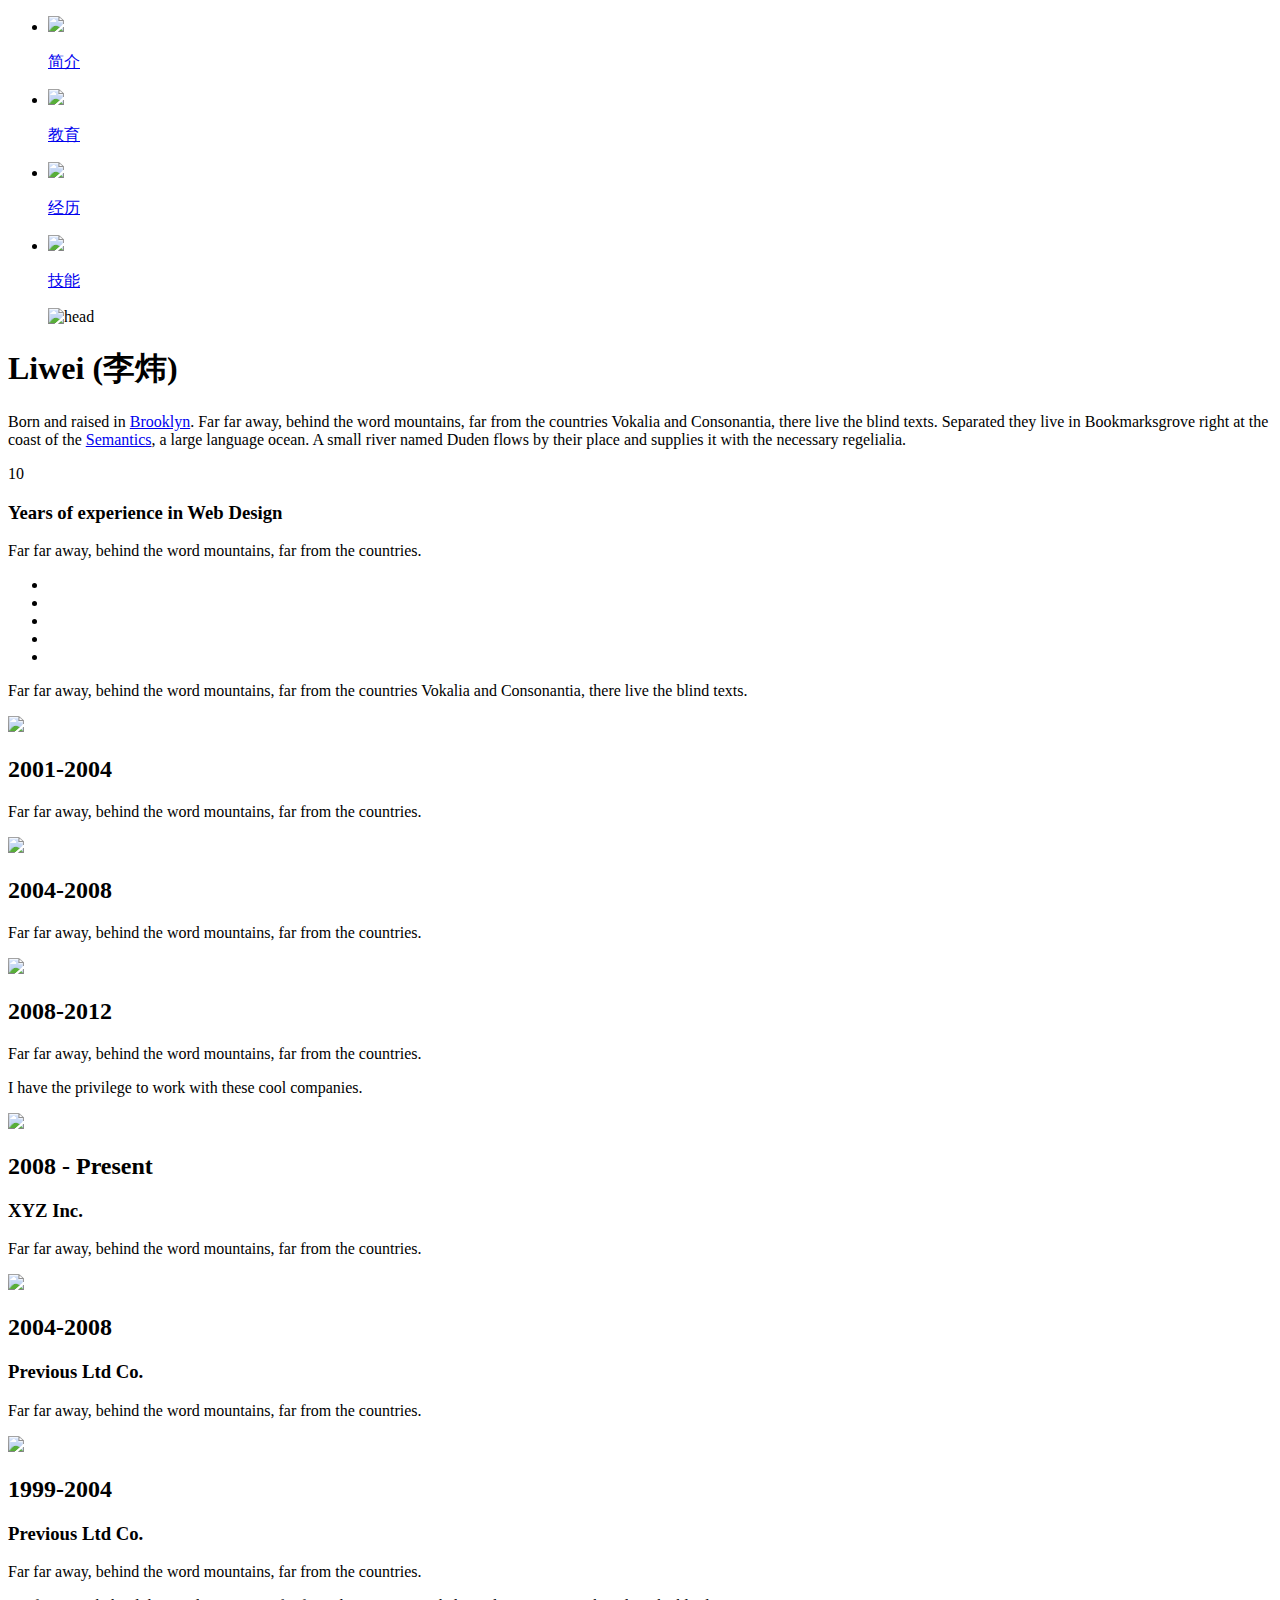
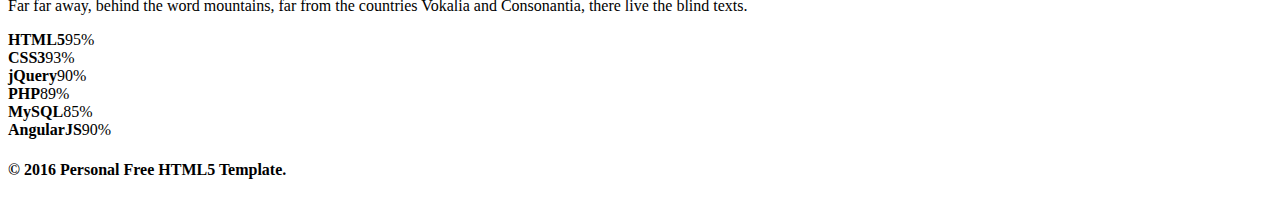
==== index.html @ 3b74522a "2017 1 / 18  333" ====
<!DOCTYPE html>
<html lang="en">
<head>
    <meta charset="UTF-8">
    <title>LIWEI</title>
    <link rel="stylesheet" href="css/bootstrap.css">
    <link rel="stylesheet" href="css/bootstrap-theme.css">
    <link rel="stylesheet" href="css/profile.css">



</head>
<body>
<div id="main">
    <div class="tab-wrap">


        <ul class="tab-menu text-center uls">
            <li class="active 0">
                <a href="#"><img src="images/icon1.png"/>
                    <p class="menu-text">简介</p></a>
            </li>
            <li class="1">
                <a href="#"><img src="images/icon1.png"/>
                    <p class="menu-text">教育</p></a></li>
            <li class="2">
                <a href="#"><img src="images/icon1.png"/>
                    <p class="menu-text">经历</p></a></li>
            <li class="3"><a href="#">
                <img src="images/icon1.png"/>
                <p class="menu-text">技能</p></a></li>
        </ul>
        <!--00000000000000000000000000000000000000000000000000000-->
        <div class="tab-content active 0">
            <div class="content-inner text-center ">
                <div class="row">
                    <div>
                        <figure>
                            <img src="images/head-image.png" height="140" alt="head">
                        </figure>
                        <h1>Liwei (李炜)</h1>
                        <p>Born and raised in <a href="#">Brooklyn</a>. Far far away, behind the word mountains, far
                            from the countries Vokalia and Consonantia, there live the blind texts. Separated they live
                            in Bookmarksgrove right at the coast of the <a href="#">Semantics</a>, a large language
                            ocean. A small river named Duden flows by their place and supplies it with the necessary
                            regelialia. </p>
                    </div>
                </div>
                <div>
                    <div class="row">
                        <div class="liwei-number col-md-4 text-left">10</div>
                        <div class="text text-left col-md-8">
                            <h3>Years of experience in Web Design</h3>
                            <p>Far far away, behind the word mountains, far from the countries.</p>
                        </div>
                    </div>
                </div>
                <ul class="contact">
                    <li><a href="#"><i class="icon-envelope"></i></a></li>
                    <li><a href="#"><i class="icon-twitter"></i></a></li>
                    <li><a href="#"><i class="icon-instagram"></i></a></li>
                    <li><a href="#"><i class="icon-google"></i></a></li>
                    <li><a href="#"><i class="icon-linkedin"></i></a></li>
                </ul>
            </div>
        </div>

        <!--111111111111111-->
        <div class="tab-content 1" data-content="2">
            <div class="content-inner">
                <div class="row">
                    <div class="col-md-12">
                        <p>Far far away, behind the word mountains, far from the countries Vokalia and Consonantia,
                            there live the blind texts.</p>

                        <div class="row">
                            <div class="col-md-3">
                                <img src="images/icon1.png" height="40px"/>
                            </div>
                            <div class="col-lg-9">
                                <h2>2001-2004</h2>
                                <p>Far far away, behind the word mountains, far from the countries.</p>
                            </div>
                        </div>

                        <div class="row">
                            <div class="col-md-3">
                                <img src="images/icon1.png" height="40px"/>
                            </div>
                            <div class="col-md-9">
                                <h2>2004-2008</h2>
                                <p>Far far away, behind the word mountains, far from the countries.</p>
                            </div>
                        </div>

                        <div class="row">
                            <div class="col-md-3">
                                <img src="images/icon1.png" height="40px"/>
                            </div>
                            <div class="col-md-9">
                                <h2>2008-2012</h2>
                                <p>Far far away, behind the word mountains, far from the countries.</p>
                            </div>
                        </div>

                    </div>

                </div>
            </div>
        </div>
        <!--22222222222222222222222222-->

        <!--<div class="copyrights">Collect from <a href="http://www.cssmoban.com/">免费网站模板</a></div>-->

        <div id="liwei" class="tab-content 2" data-content="3">
            <div class="content-inner">
                <div class="row">
                    <div class="col-md-12">

                        <p>I have the privilege to work with these cool companies.</p>

                        <div class="row">
                            <div class="col-md-3">
                                <img src="images/icon1.png" height="40px"/>
                            </div>
                            <div class="col-md-9">
                                <h2>2008 - Present</h2>
                                <h3>XYZ Inc.</h3>
                                <p>Far far away, behind the word mountains, far from the countries.</p>
                            </div>
                        </div>

                        <div class="row">
                            <div class="col-md-3">
                                <img src="images/icon1.png" height="40px"/>
                            </div>
                            <div class="col-md-9">
                                <h2>2004-2008</h2>
                                <h3>Previous Ltd Co.</h3>
                                <p>Far far away, behind the word mountains, far from the countries.</p>
                            </div>
                        </div>

                        <div class="row">
                            <div class="col-md-3">
                                <img src="images/icon1.png" height="40px"/>
                            </div>
                            <div class="col-md-9">
                                <h2>1999-2004</h2>
                                <h3>Previous Ltd Co.</h3>
                                <p>Far far away, behind the word mountains, far from the countries.</p>
                            </div>
                        </div>

                    </div>

                </div>
            </div>
        </div>
        <!--3333333333333333333333333333333333333333333333333333333333333333333333333333333-->

        <div class="tab-content 3" data-content="4">
            <div class="content-inner">
                <div class="row">
                    <div class="col-md-12">
                        <p>Far far away, behind the word mountains, far from the countries Vokalia and Consonantia,
                            there live the blind texts.</p>
                    </div>
                    <div class="col-md-4 col-sm-6 col-xs-12 text-center">
                        <div class="chart" data-percent="95"><span><strong>HTML5</strong>95%</span></div>
                    </div>
                    <div class="col-md-4 col-sm-6 col-xs-12 text-center">
                        <div class="chart" data-percent="93"><span><strong>CSS3</strong>93%</span></div>
                    </div>
                    <div class="col-md-4 col-sm-6 col-xs-12 text-center">
                        <div class="chart" data-percent="90"><span><strong>jQuery</strong>90%</span></div>
                    </div>

                    <div class="col-md-4 col-sm-6 col-xs-12 text-center">
                        <div class="chart" data-percent="89"><span><strong>PHP</strong>89%</span></div>
                    </div>
                    <div class="col-md-4 col-sm-6 col-xs-12 text-center">
                        <div class="chart" data-percent="85"><span><strong>MySQL</strong>85%</span></div>
                    </div>
                    <div class="col-md-4 col-sm-6 col-xs-12 text-center">
                        <div class="chart" data-percent="90"><span><strong>AngularJS</strong>90%</span></div>
                    </div>

                </div>
            </div>
        </div>
    </div>

    <!--444444444444444444444444444444444444444444444444444-->
    <footer id="liwei-footer">
        <h4>
            &copy; 2016 Personal Free HTML5 Template.
        </h4>
    </footer>
</div>

<!--加入js-->
<script src="js/jquery-3.1.1 (1).js"></script>
<script src="js/jianli.js"></script>
</body>
</html>
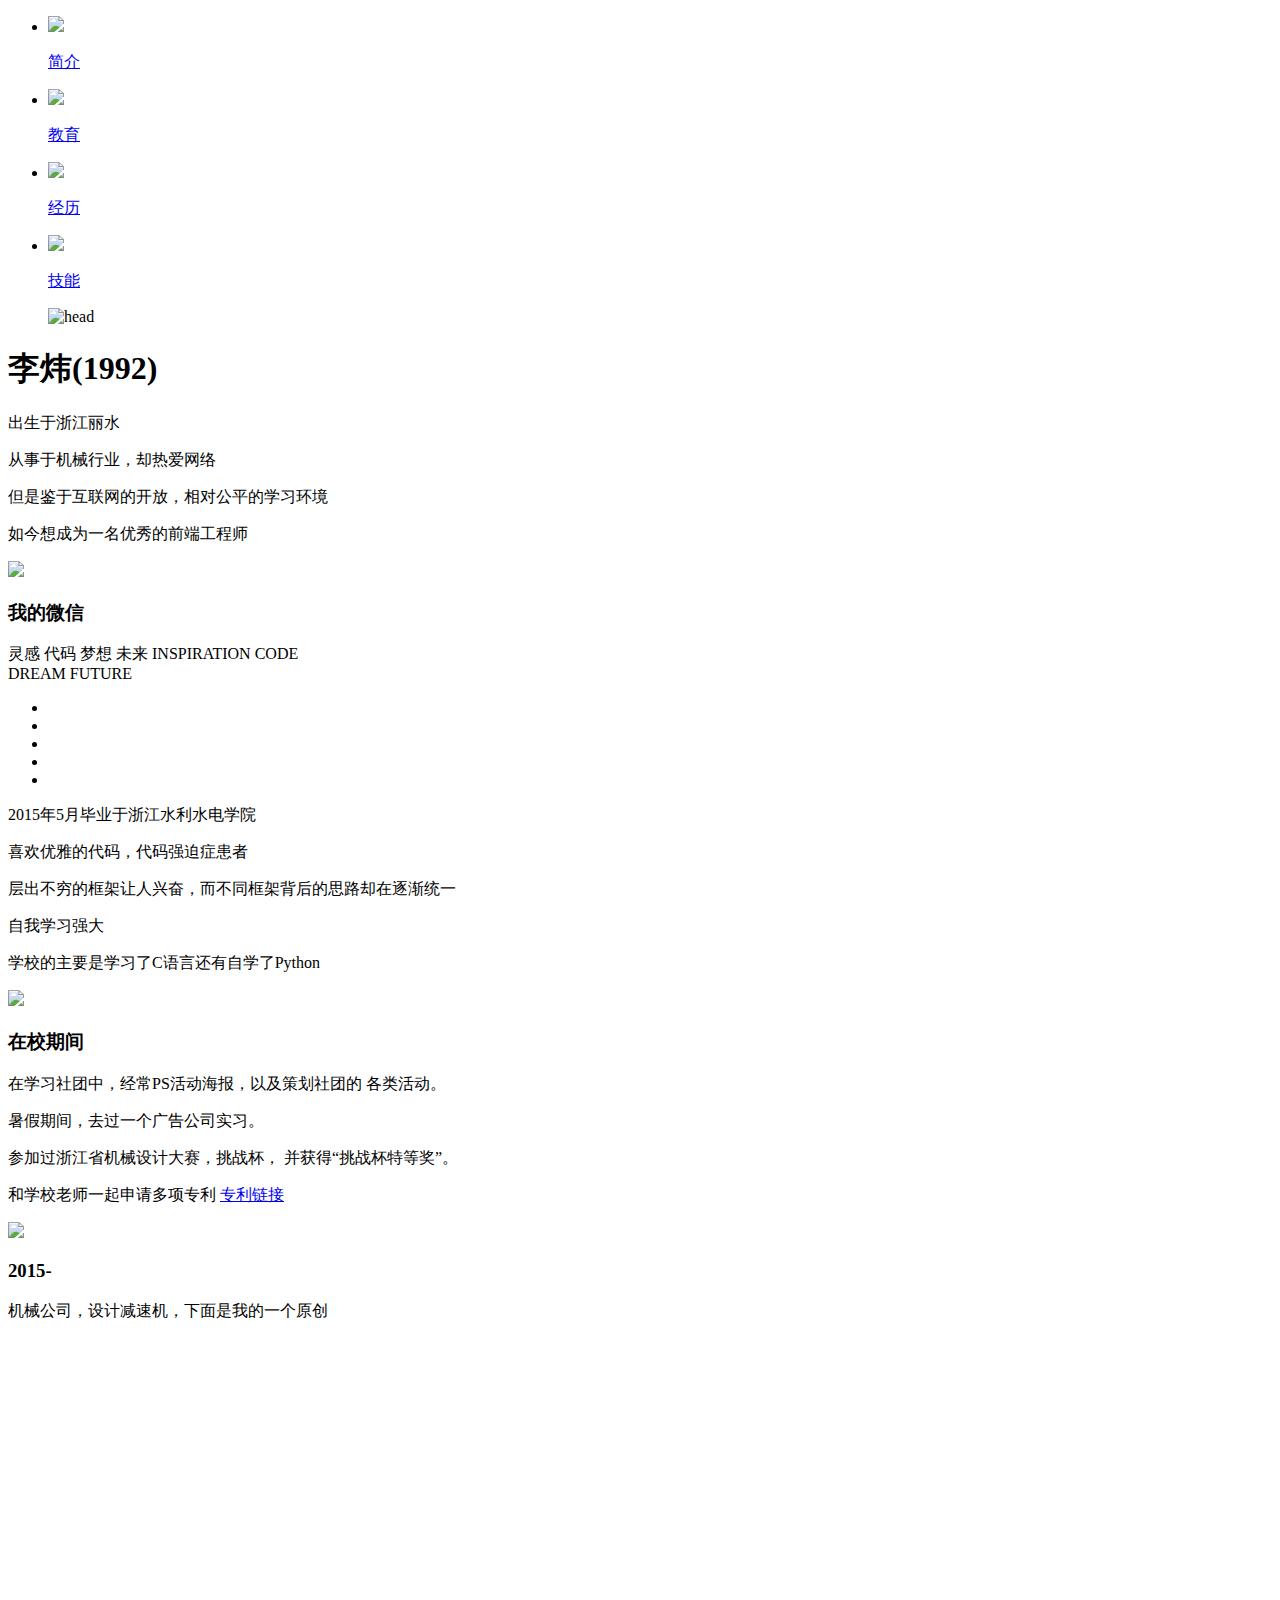
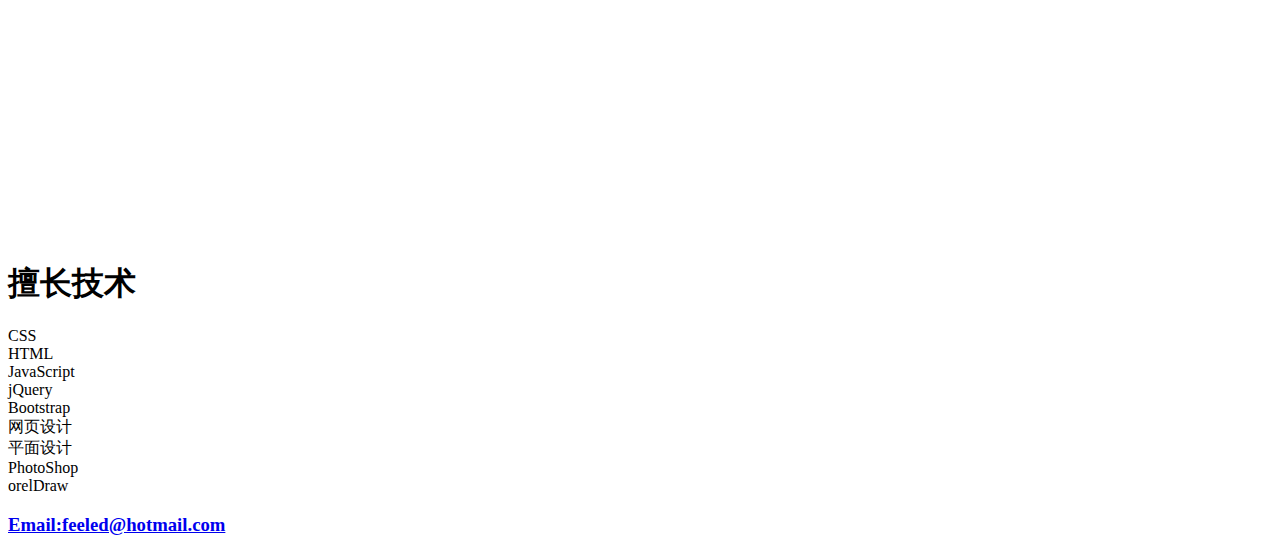
==== commit 56e9cedf: "no message" ====
--- a/index.html
+++ b/index.html
@@ -8,7 +8,6 @@
     <link rel="stylesheet" href="css/profile.css">
 
 
-
 </head>
 <body>
 <div id="main">
@@ -16,21 +15,22 @@
 
 
         <ul class="tab-menu text-center uls">
-            <li class="active 0">
-                <a href="#"><img src="images/icon1.png"/>
+            <li class="active blue">
+                <a href="#"><img src="images/ul-1.png"/>
                     <p class="menu-text">简介</p></a>
             </li>
-            <li class="1">
-                <a href="#"><img src="images/icon1.png"/>
+            <li>
+                <a href="#"><img src="images/ulul.png"/>
                     <p class="menu-text">教育</p></a></li>
-            <li class="2">
-                <a href="#"><img src="images/icon1.png"/>
+            <li>
+                <a href="#"><img src="images/ul-4.png"/>
                     <p class="menu-text">经历</p></a></li>
-            <li class="3"><a href="#">
-                <img src="images/icon1.png"/>
+            <li><a href="#">
+                <img src="images/ul-3.png"/>
                 <p class="menu-text">技能</p></a></li>
         </ul>
         <!--00000000000000000000000000000000000000000000000000000-->
+
         <div class="tab-content active 0">
             <div class="content-inner text-center ">
                 <div class="row">
@@ -38,20 +38,24 @@
                         <figure>
                             <img src="images/head-image.png" height="140" alt="head">
                         </figure>
-                        <h1>Liwei (李炜)</h1>
-                        <p>Born and raised in <a href="#">Brooklyn</a>. Far far away, behind the word mountains, far
-                            from the countries Vokalia and Consonantia, there live the blind texts. Separated they live
-                            in Bookmarksgrove right at the coast of the <a href="#">Semantics</a>, a large language
-                            ocean. A small river named Duden flows by their place and supplies it with the necessary
-                            regelialia. </p>
+                        <h1>李炜(1992)</h1>
+
+                        <p>出生于浙江丽水</p>
+                        <p> 从事于机械行业，却热爱网络</p>
+                        <p> 但是鉴于互联网的开放，相对公平的学习环境</p>
+                        <P> 如今想成为一名优秀的前端工程师</p>
                     </div>
                 </div>
                 <div>
-                    <div class="row">
-                        <div class="liwei-number col-md-4 text-left">10</div>
-                        <div class="text text-left col-md-8">
-                            <h3>Years of experience in Web Design</h3>
-                            <p>Far far away, behind the word mountains, far from the countries.</p>
+                    <div class="row weixing-row">
+                        <div class="liwei-weixing col-md-5 text-center">
+                            <img src="images/we.png" width="120px"/>
+                        </div>
+                        <div class="text  col-md-7">
+                            <h3>我的微信</h3>
+                            <p>灵感 代码 梦想 未来
+                                INSPIRATION CODE<br>DREAM FUTURE
+                            </p>
                         </div>
                     </div>
                 </div>
@@ -66,43 +70,14 @@
         </div>
 
         <!--111111111111111-->
-        <div class="tab-content 1" data-content="2">
+        <div class="tab-content 1  page-top " data-content="2">
             <div class="content-inner">
                 <div class="row">
                     <div class="col-md-12">
-                        <p>Far far away, behind the word mountains, far from the countries Vokalia and Consonantia,
-                            there live the blind texts.</p>
-
-                        <div class="row">
-                            <div class="col-md-3">
-                                <img src="images/icon1.png" height="40px"/>
-                            </div>
-                            <div class="col-lg-9">
-                                <h2>2001-2004</h2>
-                                <p>Far far away, behind the word mountains, far from the countries.</p>
-                            </div>
-                        </div>
-
-                        <div class="row">
-                            <div class="col-md-3">
-                                <img src="images/icon1.png" height="40px"/>
-                            </div>
-                            <div class="col-md-9">
-                                <h2>2004-2008</h2>
-                                <p>Far far away, behind the word mountains, far from the countries.</p>
-                            </div>
-                        </div>
-
-                        <div class="row">
-                            <div class="col-md-3">
-                                <img src="images/icon1.png" height="40px"/>
-                            </div>
-                            <div class="col-md-9">
-                                <h2>2008-2012</h2>
-                                <p>Far far away, behind the word mountains, far from the countries.</p>
-                            </div>
-                        </div>
-
+                        <p>2015年5月毕业于浙江水利水电学院</p>
+                        <p> 喜欢优雅的代码，代码强迫症患者</p>
+                        <p> 层出不穷的框架让人兴奋，而不同框架背后的思路却在逐渐统一</p>
+                        <p>自我学习强大</p>
                     </div>
 
                 </div>
@@ -112,21 +87,29 @@
 
         <!--<div class="copyrights">Collect from <a href="http://www.cssmoban.com/">免费网站模板</a></div>-->
 
-        <div id="liwei" class="tab-content 2" data-content="3">
+        <div id="liwei" class="tab-content 2 page-top" data-content="3">
             <div class="content-inner">
                 <div class="row">
                     <div class="col-md-12">
 
-                        <p>I have the privilege to work with these cool companies.</p>
+                        <p>学校的主要是学习了C语言还有自学了Python</p>
 
                         <div class="row">
                             <div class="col-md-3">
                                 <img src="images/icon1.png" height="40px"/>
                             </div>
-                            <div class="col-md-9">
-                                <h2>2008 - Present</h2>
-                                <h3>XYZ Inc.</h3>
-                                <p>Far far away, behind the word mountains, far from the countries.</p>
+                            <div class="col-md-9 ">
+
+                                <h3>在校期间</h3>
+                                <p>在学习社团中，经常PS活动海报，以及策划社团的
+                                    各类活动。</p>
+                                <p>暑假期间，去过一个广告公司实习。</p>
+                                <P>参加过浙江省机械设计大赛，挑战杯，
+                                    并获得“挑战杯特等奖”。</P>
+                                <P>和学校老师一起申请多项专利
+                                    <a id="patents" href="patens/patent.html">专利链接</a>
+                                </P>
+
                             </div>
                         </div>
 
@@ -135,67 +118,67 @@
                                 <img src="images/icon1.png" height="40px"/>
                             </div>
                             <div class="col-md-9">
-                                <h2>2004-2008</h2>
-                                <h3>Previous Ltd Co.</h3>
-                                <p>Far far away, behind the word mountains, far from the countries.</p>
+                                <!--<h2>2015-</h2>-->
+                                <h3>2015-</h3>
+                                <p>机械公司，设计减速机，下面是我的一个原创</p>
+
                             </div>
                         </div>
 
-                        <div class="row">
-                            <div class="col-md-3">
-                                <img src="images/icon1.png" height="40px"/>
-                            </div>
-                            <div class="col-md-9">
-                                <h2>1999-2004</h2>
-                                <h3>Previous Ltd Co.</h3>
-                                <p>Far far away, behind the word mountains, far from the countries.</p>
-                            </div>
-                        </div>
 
                     </div>
 
                 </div>
             </div>
+            <!--<embed src='http://player.youku.com/player.php/sid/XMTc0MzA2NjY1Ng==/v.swf' allowFullScreen='true'-->
+            <!--quality='high' width='580' height='400' align='middle' allowScriptAccess='always'-->
+            <!--type='application/x-shockwave-flash'></embed>-->
+            <iframe height=498 width=580 src='http://player.youku.com/embed/XMTc0MzA2NjY1Ng==' frameborder=0
+            'allowfullscreen'></iframe>
+
+
         </div>
         <!--3333333333333333333333333333333333333333333333333333333333333333333333333333333-->
 
-        <div class="tab-content 3" data-content="4">
+        <div class="tab-content 3 page-top" data-content="4">
             <div class="content-inner">
-                <div class="row">
-                    <div class="col-md-12">
-                        <p>Far far away, behind the word mountains, far from the countries Vokalia and Consonantia,
-                            there live the blind texts.</p>
-                    </div>
-                    <div class="col-md-4 col-sm-6 col-xs-12 text-center">
-                        <div class="chart" data-percent="95"><span><strong>HTML5</strong>95%</span></div>
-                    </div>
-                    <div class="col-md-4 col-sm-6 col-xs-12 text-center">
-                        <div class="chart" data-percent="93"><span><strong>CSS3</strong>93%</span></div>
-                    </div>
-                    <div class="col-md-4 col-sm-6 col-xs-12 text-center">
-                        <div class="chart" data-percent="90"><span><strong>jQuery</strong>90%</span></div>
+                <div class="skill text-center">
+
+                    <div class="tableCell">
+                        <h1>擅长技术</h1>
+                        <div class="tag1">
+                            <div class="tag">CSS</div>
+                            <div class="tag">HTML</div>
+                        </div>
+                        <div class="tag1">
+                            <div class="tag">JavaScript</div>
+                            <div class="tag">jQuery</div>
+                            <div class="tag ">Bootstrap</div>
+                        </div>
+                        <div class="tag1">
+                            <div class="tag">网页设计</div>
+                            <div class="tag">平面设计</div>
+                        </div>
+                        <div class="tag1">
+                            <div class="tag ">PhotoShop</div>
+                            <div class="tag">orelDraw</div>
+                        </div>
                     </div>
 
-                    <div class="col-md-4 col-sm-6 col-xs-12 text-center">
-                        <div class="chart" data-percent="89"><span><strong>PHP</strong>89%</span></div>
-                    </div>
-                    <div class="col-md-4 col-sm-6 col-xs-12 text-center">
-                        <div class="chart" data-percent="85"><span><strong>MySQL</strong>85%</span></div>
-                    </div>
-                    <div class="col-md-4 col-sm-6 col-xs-12 text-center">
-                        <div class="chart" data-percent="90"><span><strong>AngularJS</strong>90%</span></div>
-                    </div>
 
                 </div>
             </div>
         </div>
+
     </div>
 
     <!--444444444444444444444444444444444444444444444444444-->
+
     <footer id="liwei-footer">
-        <h4>
-            &copy; 2016 Personal Free HTML5 Template.
-        </h4>
+        <h3>
+            <!--<a href="mailto:me@zhangwenli.com" target="_blank">me@zhangwenli.com</a>-->
+            <a href="mailto:feeled@hotmail.com" target="_blank">Email:feeled@hotmail.com</a>
+        </h3>
     </footer>
 </div>
 
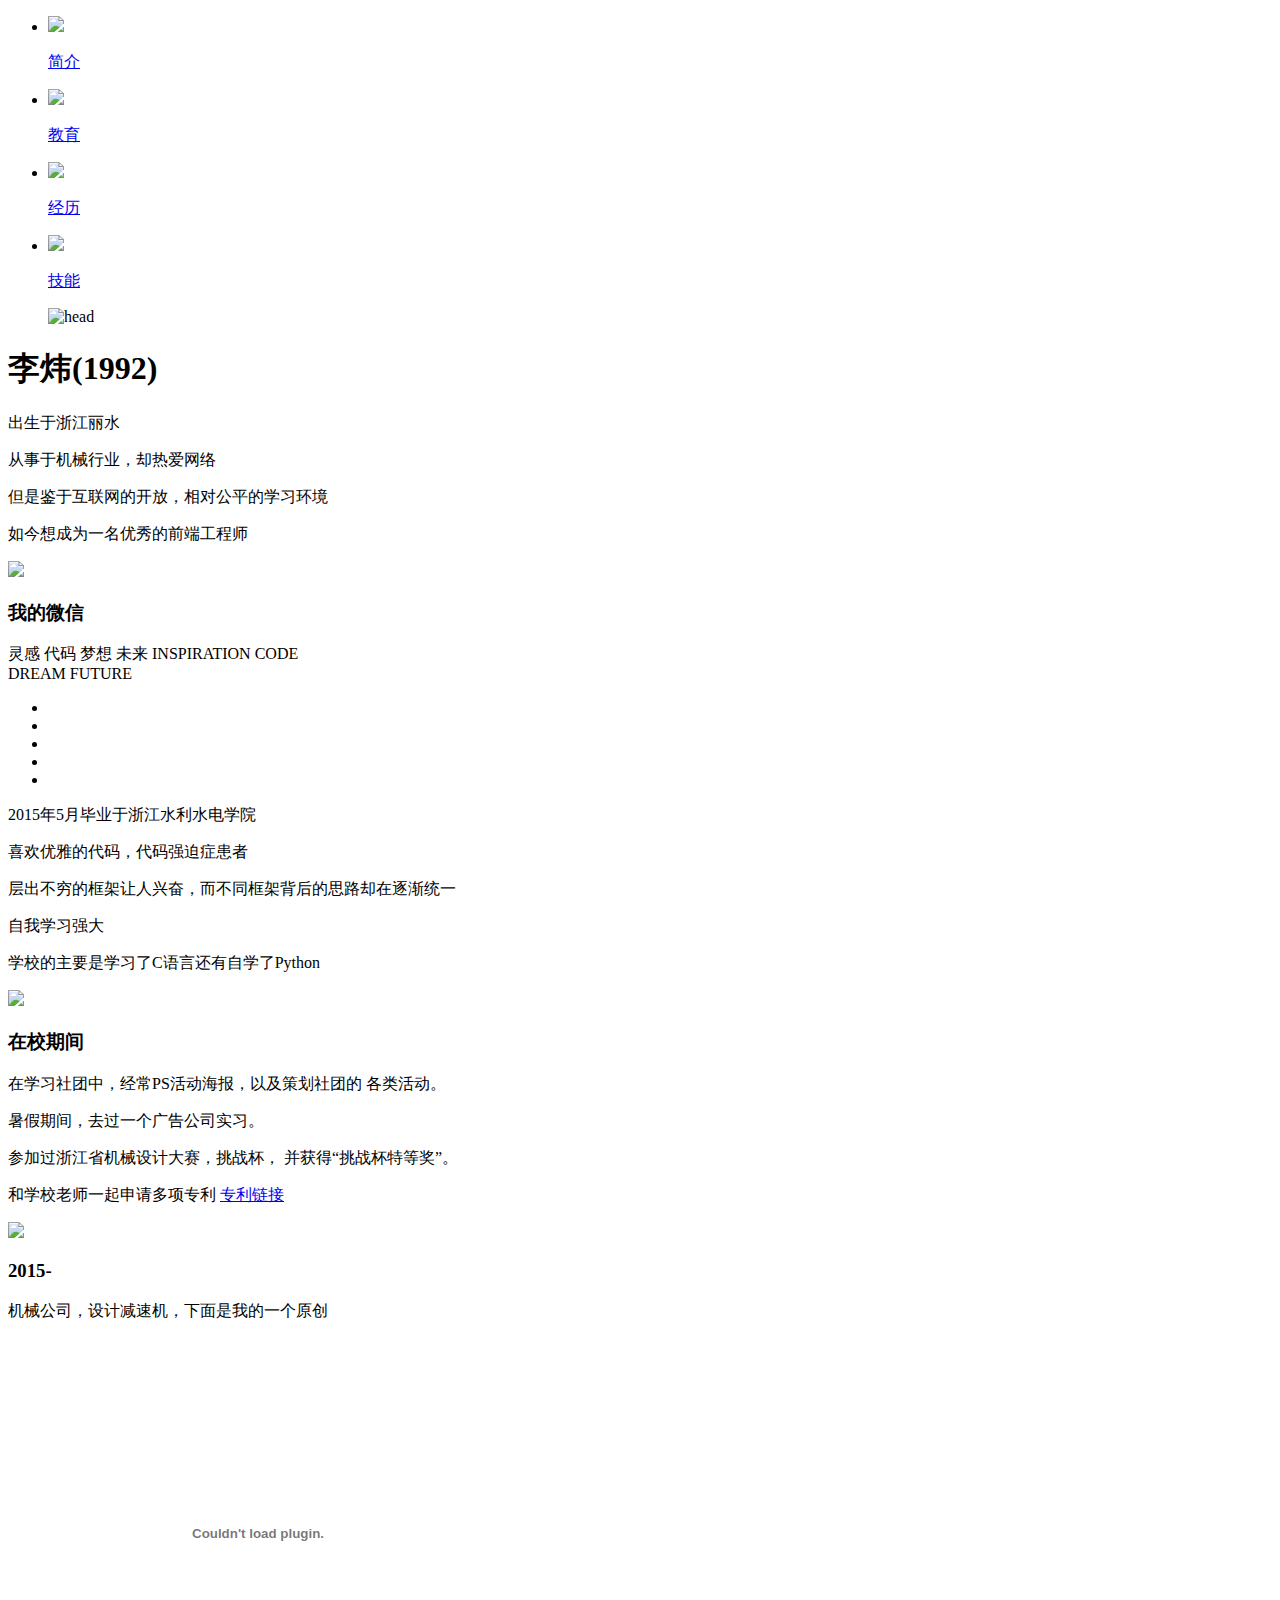
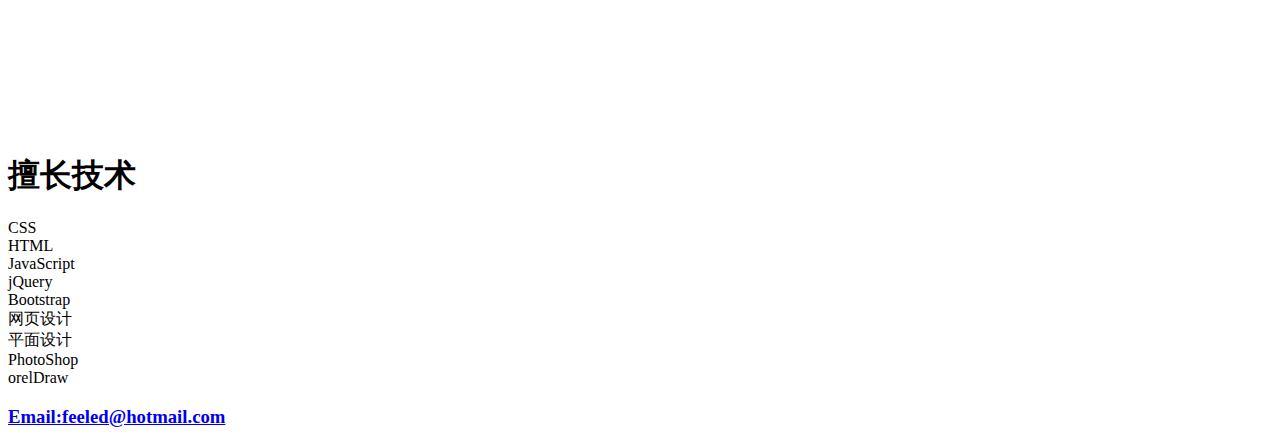
==== commit 441a185b: "修正视频播放" ====
--- a/index.html
+++ b/index.html
@@ -133,9 +133,18 @@
             <!--<embed src='http://player.youku.com/player.php/sid/XMTc0MzA2NjY1Ng==/v.swf' allowFullScreen='true'-->
             <!--quality='high' width='580' height='400' align='middle' allowScriptAccess='always'-->
             <!--type='application/x-shockwave-flash'></embed>-->
-            <iframe height=498 width=580 src='http://player.youku.com/embed/XMTc0MzA2NjY1Ng==' frameborder=0
-            'allowfullscreen'></iframe>
+            <!--<iframe height=498 width=580 src='http://player.youku.com/embed/XMTc0MzA2NjY1Ng==' frameborder=0-->
+            <!--'allowfullscreen'></iframe>-->
+            <!--http://player.youku.com/player.php/sid/XMTc0MzA2NjY1Ng==/v.swf-->
+            <!--<video href="http://player.youku.com/player.php/sid/XMTc0MzA2NjY1Ng==/v.swf"></video>-->
 
+
+            <embed id="" height="390" allowscriptaccess="never" style="visibility:visible;"
+                   pluginspage="http://get.adobe.com/cn/flashplayer/"
+                   flashvars="playMovie=true&amp;auto=1&amp;autostart=true" width="500" allowfullscreen="true"
+                   quality="high"
+                   src="http://player.youku.com/player.php/sid/XMTc0MzA2NjY1Ng==/partnerid/74c61f909cf2fcf7/v.swf"
+                   type="application/x-shockwave-flash" wmode="transparent">
 
         </div>
         <!--3333333333333333333333333333333333333333333333333333333333333333333333333333333-->
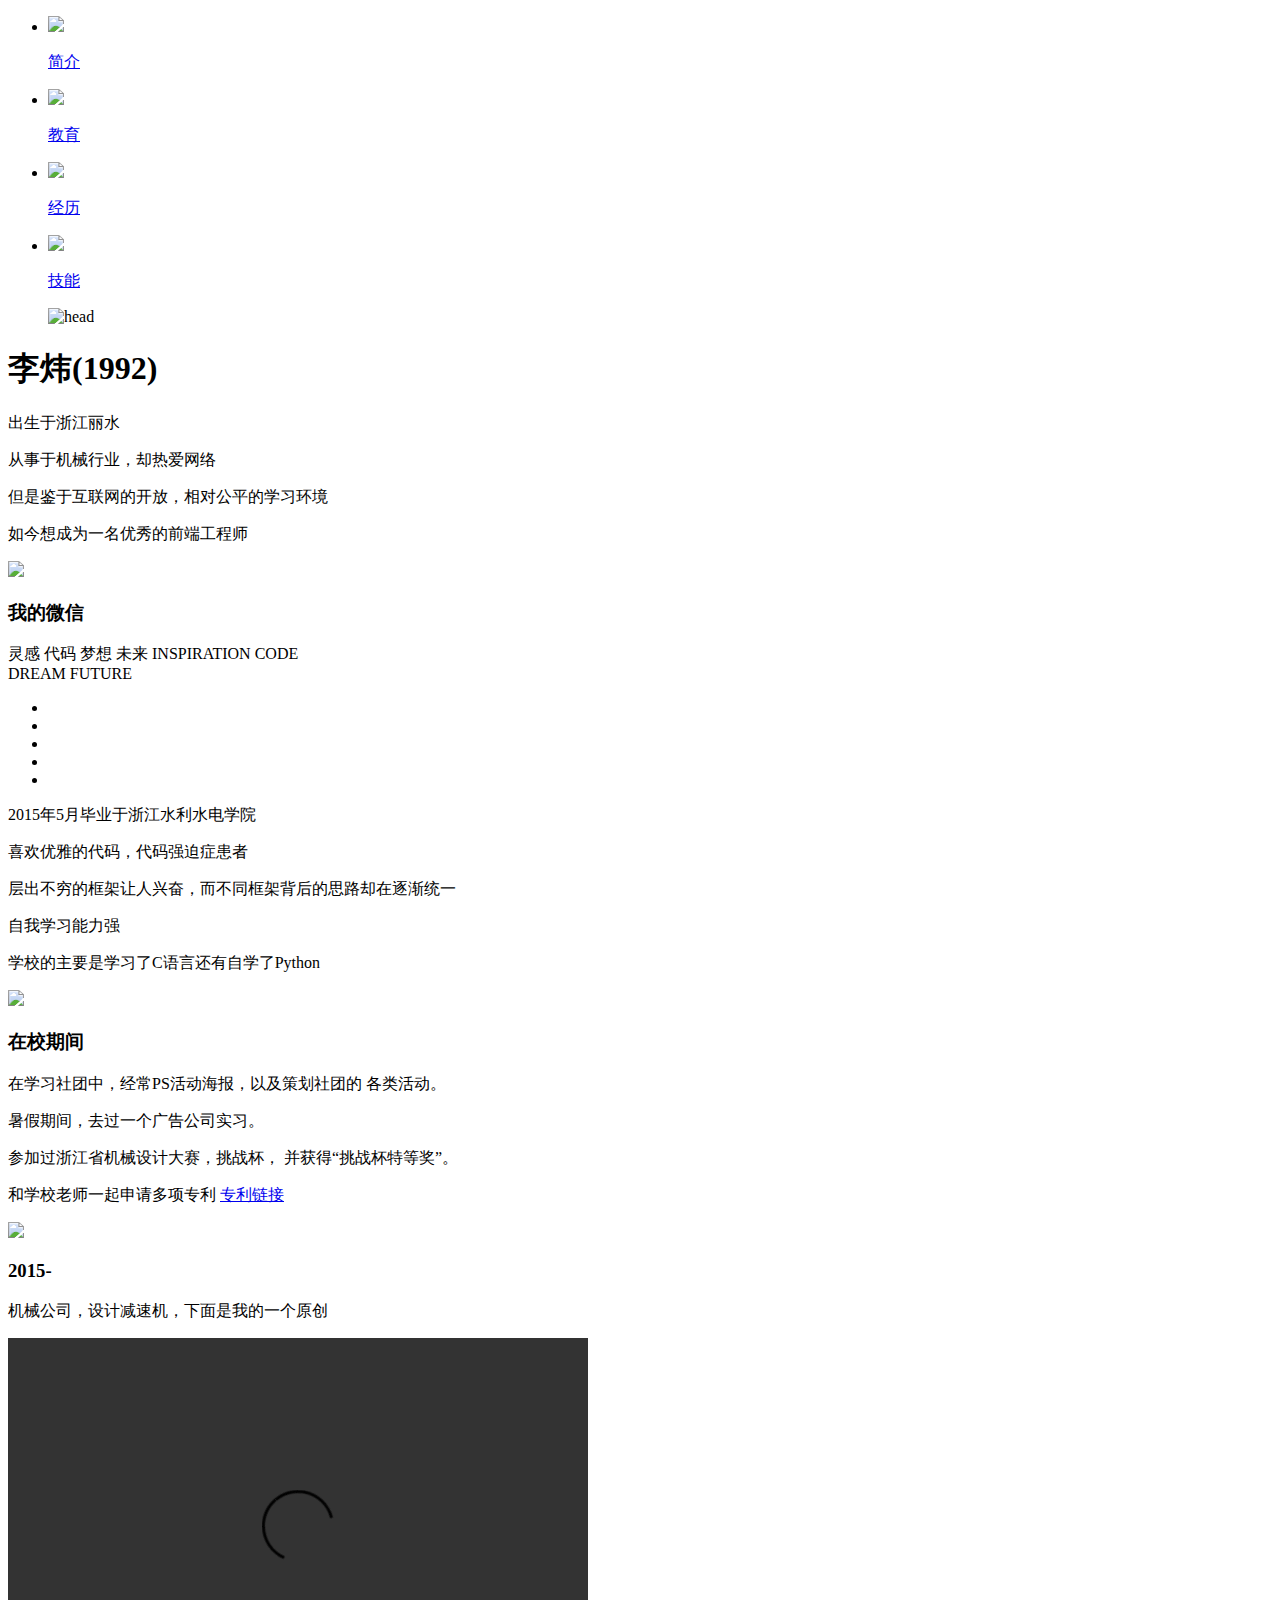
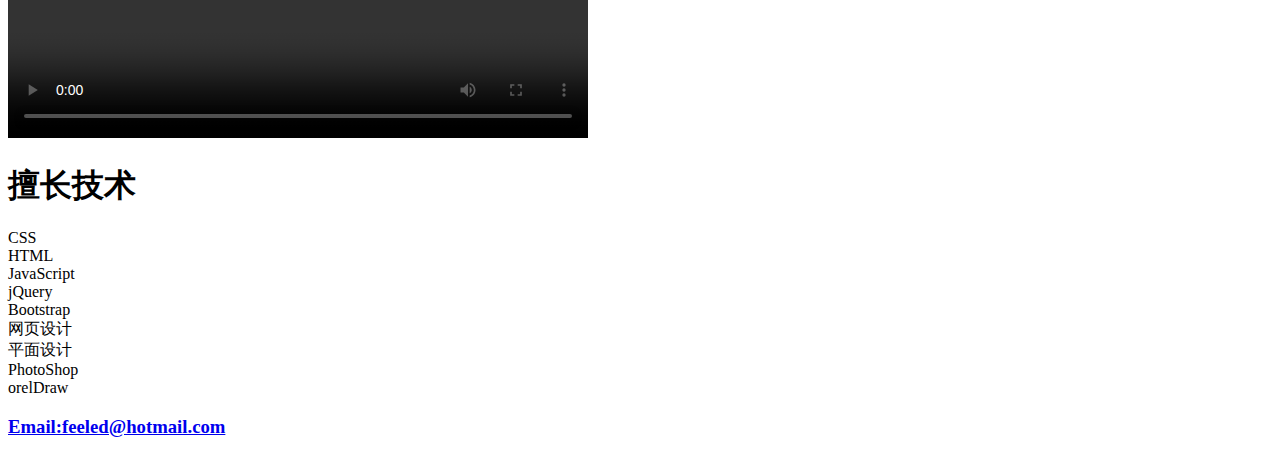
==== commit 9b25eb67: "正式提交" ====
--- a/index.html
+++ b/index.html
@@ -77,7 +77,7 @@
                         <p>2015年5月毕业于浙江水利水电学院</p>
                         <p> 喜欢优雅的代码，代码强迫症患者</p>
                         <p> 层出不穷的框架让人兴奋，而不同框架背后的思路却在逐渐统一</p>
-                        <p>自我学习强大</p>
+                        <p>自我学习能力强</p>
                     </div>
 
                 </div>
@@ -85,7 +85,6 @@
         </div>
         <!--22222222222222222222222222-->
 
-        <!--<div class="copyrights">Collect from <a href="http://www.cssmoban.com/">免费网站模板</a></div>-->
 
         <div id="liwei" class="tab-content 2 page-top" data-content="3">
             <div class="content-inner">
@@ -130,21 +129,13 @@
 
                 </div>
             </div>
-            <!--<embed src='http://player.youku.com/player.php/sid/XMTc0MzA2NjY1Ng==/v.swf' allowFullScreen='true'-->
-            <!--quality='high' width='580' height='400' align='middle' allowScriptAccess='always'-->
-            <!--type='application/x-shockwave-flash'></embed>-->
-            <!--<iframe height=498 width=580 src='http://player.youku.com/embed/XMTc0MzA2NjY1Ng==' frameborder=0-->
-            <!--'allowfullscreen'></iframe>-->
-            <!--http://player.youku.com/player.php/sid/XMTc0MzA2NjY1Ng==/v.swf-->
-            <!--<video href="http://player.youku.com/player.php/sid/XMTc0MzA2NjY1Ng==/v.swf"></video>-->
 
+            <video width="580" height="400" controls="controls">
+                <source src="images/1.4_20170118233529.mp4" type="video/mp4"/>
+                <
+                Your browser does not support the video tag.
+            </video>
 
-            <embed id="" height="390" allowscriptaccess="never" style="visibility:visible;"
-                   pluginspage="http://get.adobe.com/cn/flashplayer/"
-                   flashvars="playMovie=true&amp;auto=1&amp;autostart=true" width="500" allowfullscreen="true"
-                   quality="high"
-                   src="http://player.youku.com/player.php/sid/XMTc0MzA2NjY1Ng==/partnerid/74c61f909cf2fcf7/v.swf"
-                   type="application/x-shockwave-flash" wmode="transparent">
 
         </div>
         <!--3333333333333333333333333333333333333333333333333333333333333333333333333333333-->
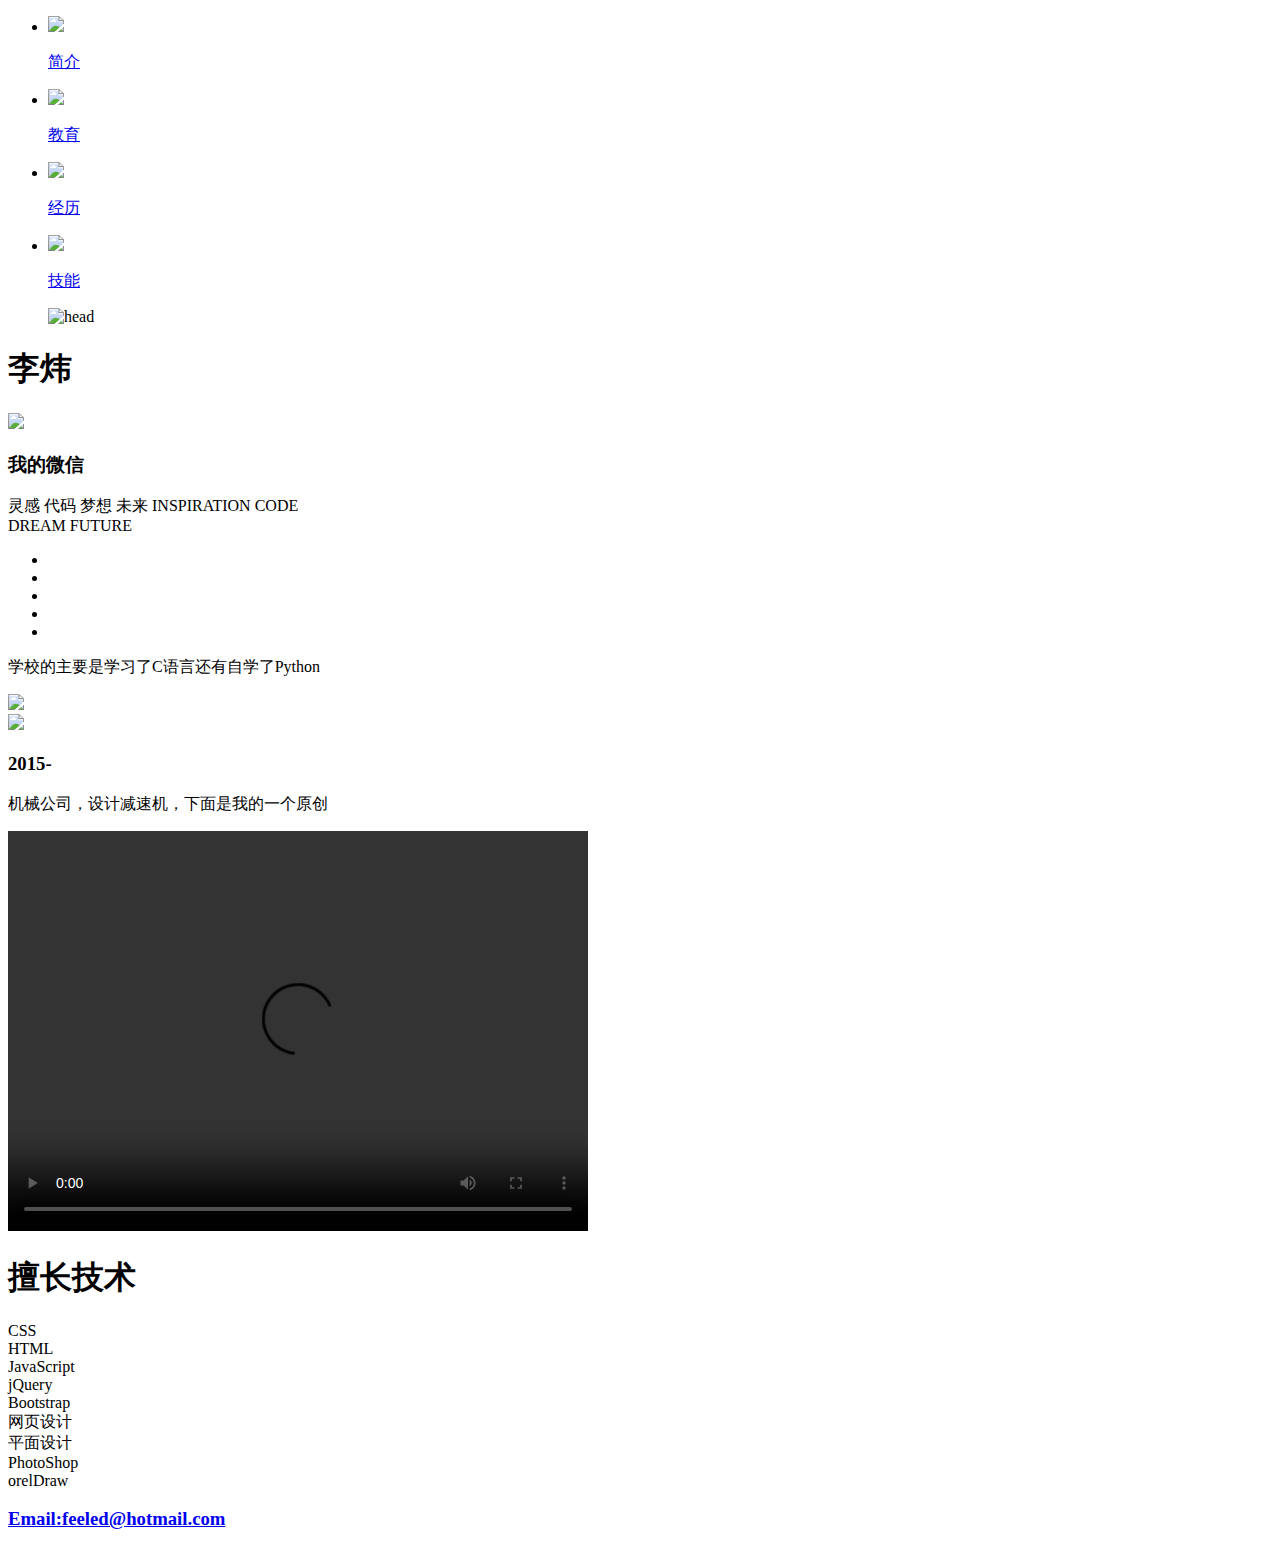
==== commit 0e36b432: "Add files via upload" ====
--- a/index.html
+++ b/index.html
@@ -1,189 +1,173 @@
-<!DOCTYPE html>
-<html lang="en">
-<head>
-    <meta charset="UTF-8">
-    <title>LIWEI</title>
-    <link rel="stylesheet" href="css/bootstrap.css">
-    <link rel="stylesheet" href="css/bootstrap-theme.css">
-    <link rel="stylesheet" href="css/profile.css">
-
-
-</head>
-<body>
-<div id="main">
-    <div class="tab-wrap">
-
-
-        <ul class="tab-menu text-center uls">
-            <li class="active blue">
-                <a href="#"><img src="images/ul-1.png"/>
-                    <p class="menu-text">简介</p></a>
-            </li>
-            <li>
-                <a href="#"><img src="images/ulul.png"/>
-                    <p class="menu-text">教育</p></a></li>
-            <li>
-                <a href="#"><img src="images/ul-4.png"/>
-                    <p class="menu-text">经历</p></a></li>
-            <li><a href="#">
-                <img src="images/ul-3.png"/>
-                <p class="menu-text">技能</p></a></li>
-        </ul>
-        <!--00000000000000000000000000000000000000000000000000000-->
-
-        <div class="tab-content active 0">
-            <div class="content-inner text-center ">
-                <div class="row">
-                    <div>
-                        <figure>
-                            <img src="images/head-image.png" height="140" alt="head">
-                        </figure>
-                        <h1>李炜(1992)</h1>
-
-                        <p>出生于浙江丽水</p>
-                        <p> 从事于机械行业，却热爱网络</p>
-                        <p> 但是鉴于互联网的开放，相对公平的学习环境</p>
-                        <P> 如今想成为一名优秀的前端工程师</p>
-                    </div>
-                </div>
-                <div>
-                    <div class="row weixing-row">
-                        <div class="liwei-weixing col-md-5 text-center">
-                            <img src="images/we.png" width="120px"/>
-                        </div>
-                        <div class="text  col-md-7">
-                            <h3>我的微信</h3>
-                            <p>灵感 代码 梦想 未来
-                                INSPIRATION CODE<br>DREAM FUTURE
-                            </p>
-                        </div>
-                    </div>
-                </div>
-                <ul class="contact">
-                    <li><a href="#"><i class="icon-envelope"></i></a></li>
-                    <li><a href="#"><i class="icon-twitter"></i></a></li>
-                    <li><a href="#"><i class="icon-instagram"></i></a></li>
-                    <li><a href="#"><i class="icon-google"></i></a></li>
-                    <li><a href="#"><i class="icon-linkedin"></i></a></li>
-                </ul>
-            </div>
-        </div>
-
-        <!--111111111111111-->
-        <div class="tab-content 1  page-top " data-content="2">
-            <div class="content-inner">
-                <div class="row">
-                    <div class="col-md-12">
-                        <p>2015年5月毕业于浙江水利水电学院</p>
-                        <p> 喜欢优雅的代码，代码强迫症患者</p>
-                        <p> 层出不穷的框架让人兴奋，而不同框架背后的思路却在逐渐统一</p>
-                        <p>自我学习能力强</p>
-                    </div>
-
-                </div>
-            </div>
-        </div>
-        <!--22222222222222222222222222-->
-
-
-        <div id="liwei" class="tab-content 2 page-top" data-content="3">
-            <div class="content-inner">
-                <div class="row">
-                    <div class="col-md-12">
-
-                        <p>学校的主要是学习了C语言还有自学了Python</p>
-
-                        <div class="row">
-                            <div class="col-md-3">
-                                <img src="images/icon1.png" height="40px"/>
-                            </div>
-                            <div class="col-md-9 ">
-
-                                <h3>在校期间</h3>
-                                <p>在学习社团中，经常PS活动海报，以及策划社团的
-                                    各类活动。</p>
-                                <p>暑假期间，去过一个广告公司实习。</p>
-                                <P>参加过浙江省机械设计大赛，挑战杯，
-                                    并获得“挑战杯特等奖”。</P>
-                                <P>和学校老师一起申请多项专利
-                                    <a id="patents" href="patens/patent.html">专利链接</a>
-                                </P>
-
-                            </div>
-                        </div>
-
-                        <div class="row">
-                            <div class="col-md-3">
-                                <img src="images/icon1.png" height="40px"/>
-                            </div>
-                            <div class="col-md-9">
-                                <!--<h2>2015-</h2>-->
-                                <h3>2015-</h3>
-                                <p>机械公司，设计减速机，下面是我的一个原创</p>
-
-                            </div>
-                        </div>
-
-
-                    </div>
-
-                </div>
-            </div>
-
-            <video width="580" height="400" controls="controls">
-                <source src="images/1.4_20170118233529.mp4" type="video/mp4"/>
-                <
-                Your browser does not support the video tag.
-            </video>
-
-
-        </div>
-        <!--3333333333333333333333333333333333333333333333333333333333333333333333333333333-->
-
-        <div class="tab-content 3 page-top" data-content="4">
-            <div class="content-inner">
-                <div class="skill text-center">
-
-                    <div class="tableCell">
-                        <h1>擅长技术</h1>
-                        <div class="tag1">
-                            <div class="tag">CSS</div>
-                            <div class="tag">HTML</div>
-                        </div>
-                        <div class="tag1">
-                            <div class="tag">JavaScript</div>
-                            <div class="tag">jQuery</div>
-                            <div class="tag ">Bootstrap</div>
-                        </div>
-                        <div class="tag1">
-                            <div class="tag">网页设计</div>
-                            <div class="tag">平面设计</div>
-                        </div>
-                        <div class="tag1">
-                            <div class="tag ">PhotoShop</div>
-                            <div class="tag">orelDraw</div>
-                        </div>
-                    </div>
-
-
-                </div>
-            </div>
-        </div>
-
-    </div>
-
-    <!--444444444444444444444444444444444444444444444444444-->
-
-    <footer id="liwei-footer">
-        <h3>
-            <!--<a href="mailto:me@zhangwenli.com" target="_blank">me@zhangwenli.com</a>-->
-            <a href="mailto:feeled@hotmail.com" target="_blank">Email:feeled@hotmail.com</a>
-        </h3>
-    </footer>
-</div>
-
-<!--加入js-->
-<script src="js/jquery-3.1.1 (1).js"></script>
-<script src="js/jianli.js"></script>
-</body>
+﻿<!DOCTYPE html>
+<html lang="en">
+<head>
+    <meta charset="UTF-8">
+    <title>LIWEI</title>
+    <link rel="stylesheet" href="css/bootstrap.css">
+    <link rel="stylesheet" href="css/bootstrap-theme.css">
+    <link rel="stylesheet" href="css/profile.css">
+
+
+</head>
+<body>
+<div id="main">
+    <div class="tab-wrap">
+
+
+        <ul class="tab-menu text-center uls">
+            <li class="active blue">
+                <a href="#"><img src="images/ul-1.png"/>
+                    <p class="menu-text">简介</p></a>
+            </li>
+            <li>
+                <a href="#"><img src="images/ulul.png"/>
+                    <p class="menu-text">教育</p></a></li>
+            <li>
+                <a href="#"><img src="images/ul-4.png"/>
+                    <p class="menu-text">经历</p></a></li>
+            <li><a href="#">
+                <img src="images/ul-3.png"/>
+                <p class="menu-text">技能</p></a></li>
+        </ul>
+        <!--00000000000000000000000000000000000000000000000000000-->
+
+        <div class="tab-content active 0">
+            <div class="content-inner text-center ">
+                <div class="row">
+                    <div>
+                        <figure>
+                            <img src="images/head-image.png" height="140" alt="head">
+                        </figure>
+                        <h1>李炜</h1>
+
+                    </div>
+                </div>
+                <div>
+                    <div class="row weixing-row">
+                        <div class="liwei-weixing col-md-5 text-center">
+                            <img src="images/we.png" width="120px"/>
+                        </div>
+                        <div class="text  col-md-7">
+                            <h3>我的微信</h3>
+                            <p>灵感 代码 梦想 未来
+                                INSPIRATION CODE<br>DREAM FUTURE
+                            </p>
+                        </div>
+                    </div>
+                </div>
+                <ul class="contact">
+                    <li><a href="#"><i class="icon-envelope"></i></a></li>
+                    <li><a href="#"><i class="icon-twitter"></i></a></li>
+                    <li><a href="#"><i class="icon-instagram"></i></a></li>
+                    <li><a href="#"><i class="icon-google"></i></a></li>
+                    <li><a href="#"><i class="icon-linkedin"></i></a></li>
+                </ul>
+            </div>
+        </div>
+
+        <!--111111111111111-->
+        <div class="tab-content 1  page-top " data-content="2">
+            <div class="content-inner">
+                <div class="row">
+                    <div class="col-md-12">
+                       
+                    </div>
+
+                </div>
+            </div>
+        </div>
+        <!--22222222222222222222222222-->
+
+
+        <div id="liwei" class="tab-content 2 page-top" data-content="3">
+            <div class="content-inner">
+                <div class="row">
+                    <div class="col-md-12">
+
+                        <p>学校的主要是学习了C语言还有自学了Python</p>
+
+                        <div class="row">
+                            <div class="col-md-3">
+                                <img src="images/icon1.png" height="40px"/>
+                            </div>
+                            <div class="col-md-9 ">
+
+                               
+                            </div>
+                        </div>
+
+                        <div class="row">
+                            <div class="col-md-3">
+                                <img src="images/icon1.png" height="40px"/>
+                            </div>
+                            <div class="col-md-9">
+                                <!--<h2>2015-</h2>-->
+                                <h3>2015-</h3>
+                                <p>机械公司，设计减速机，下面是我的一个原创</p>
+
+                            </div>
+                        </div>
+
+
+                    </div>
+
+                </div>
+            </div>
+
+            <video width="580" height="400" controls="controls">
+                <source src="images/1.4_20170118233529.mp4" type="video/mp4"/>
+                <
+                Your browser does not support the video tag.
+            </video>
+
+
+        </div>
+        <!--3333333333333333333333333333333333333333333333333333333333333333333333333333333-->
+
+        <div class="tab-content 3 page-top" data-content="4">
+            <div class="content-inner">
+                <div class="skill text-center">
+
+                    <div class="tableCell">
+                        <h1>擅长技术</h1>
+                        <div class="tag1">
+                            <div class="tag">CSS</div>
+                            <div class="tag">HTML</div>
+                        </div>
+                        <div class="tag1">
+                            <div class="tag">JavaScript</div>
+                            <div class="tag">jQuery</div>
+                            <div class="tag ">Bootstrap</div>
+                        </div>
+                        <div class="tag1">
+                            <div class="tag">网页设计</div>
+                            <div class="tag">平面设计</div>
+                        </div>
+                        <div class="tag1">
+                            <div class="tag ">PhotoShop</div>
+                            <div class="tag">orelDraw</div>
+                        </div>
+                    </div>
+
+
+                </div>
+            </div>
+        </div>
+
+    </div>
+
+    <!--444444444444444444444444444444444444444444444444444-->
+
+    <footer id="liwei-footer">
+        <h3>
+            <!--<a href="mailto:me@zhangwenli.com" target="_blank">me@zhangwenli.com</a>-->
+            <a href="mailto:feeled@hotmail.com" target="_blank">Email:feeled@hotmail.com</a>
+        </h3>
+    </footer>
+</div>
+
+<!--加入js-->
+<script src="js/jquery-3.1.1 (1).js"></script>
+<script src="js/jianli.js"></script>
+</body>
 </html>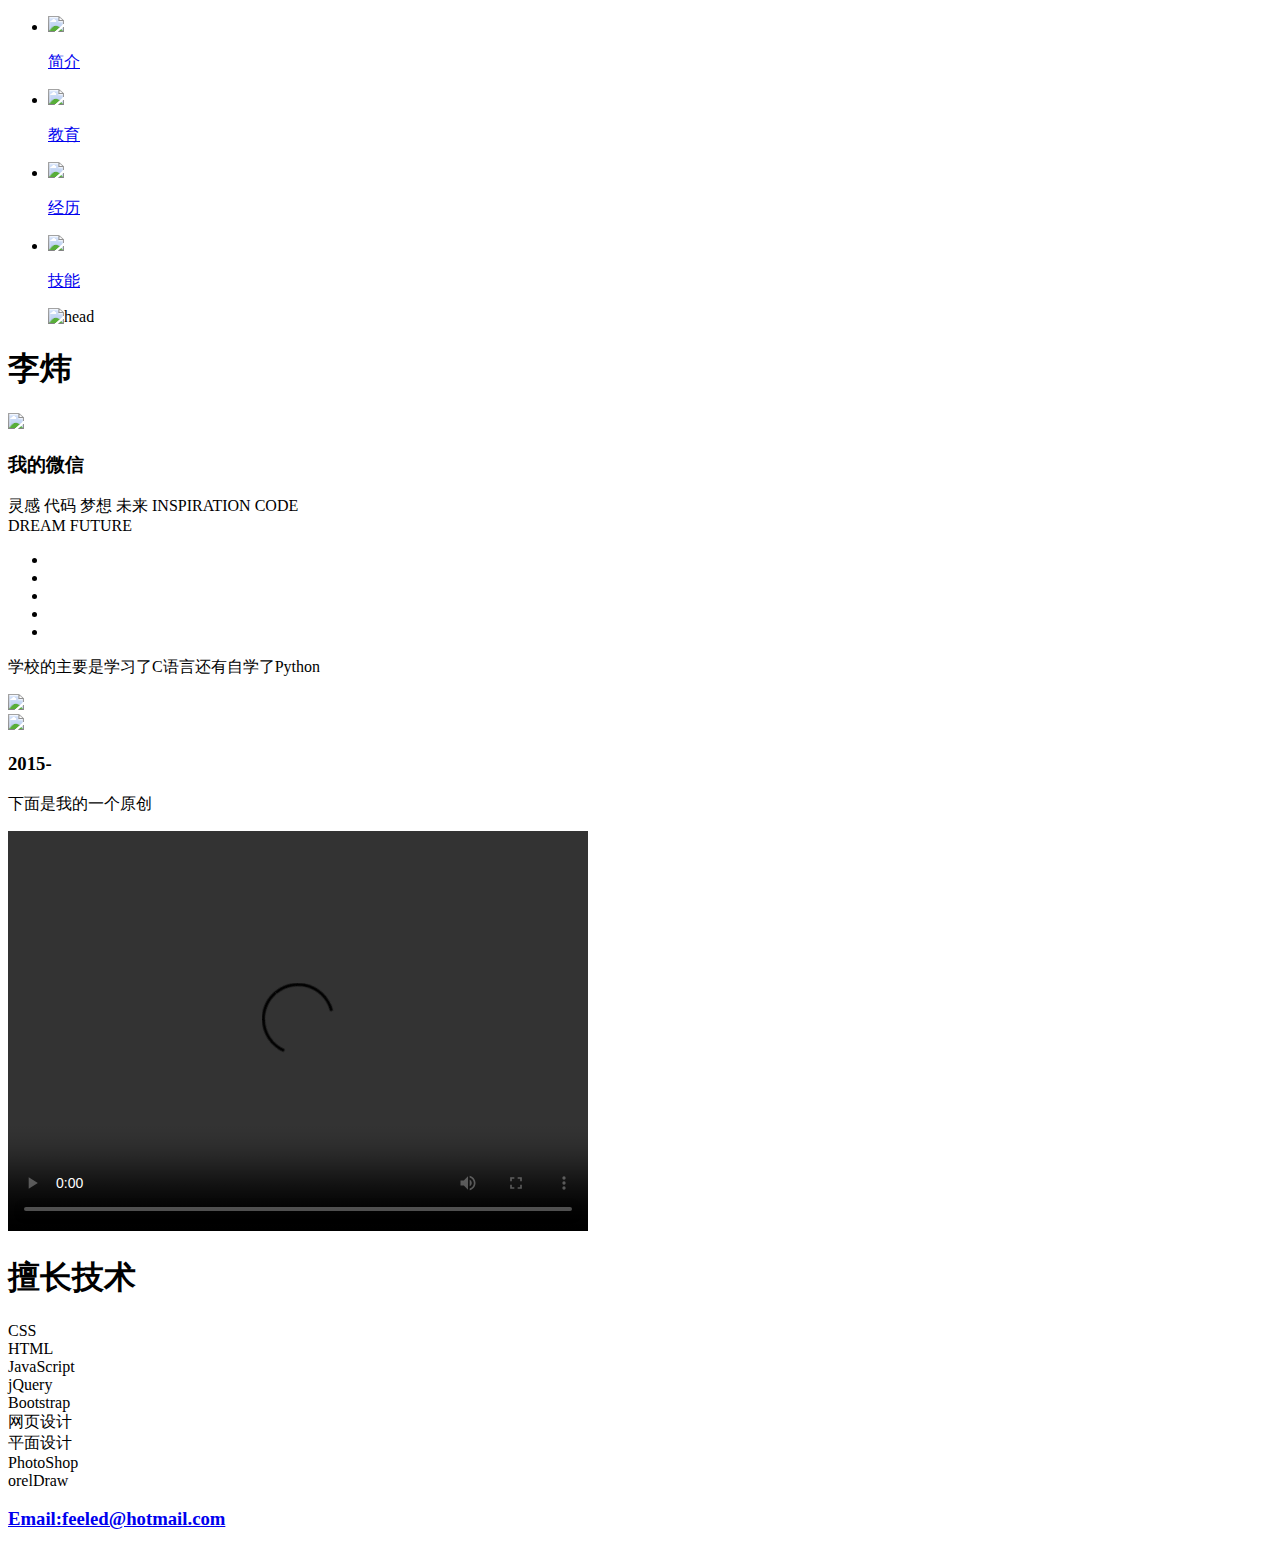
==== commit c9dcc1aa: "Add files via upload" ====
--- a/index.html
+++ b/index.html
@@ -103,7 +103,7 @@
                             <div class="col-md-9">
                                 <!--<h2>2015-</h2>-->
                                 <h3>2015-</h3>
-                                <p>机械公司，设计减速机，下面是我的一个原创</p>
+                                <p>下面是我的一个原创</p>
 
                             </div>
                         </div>
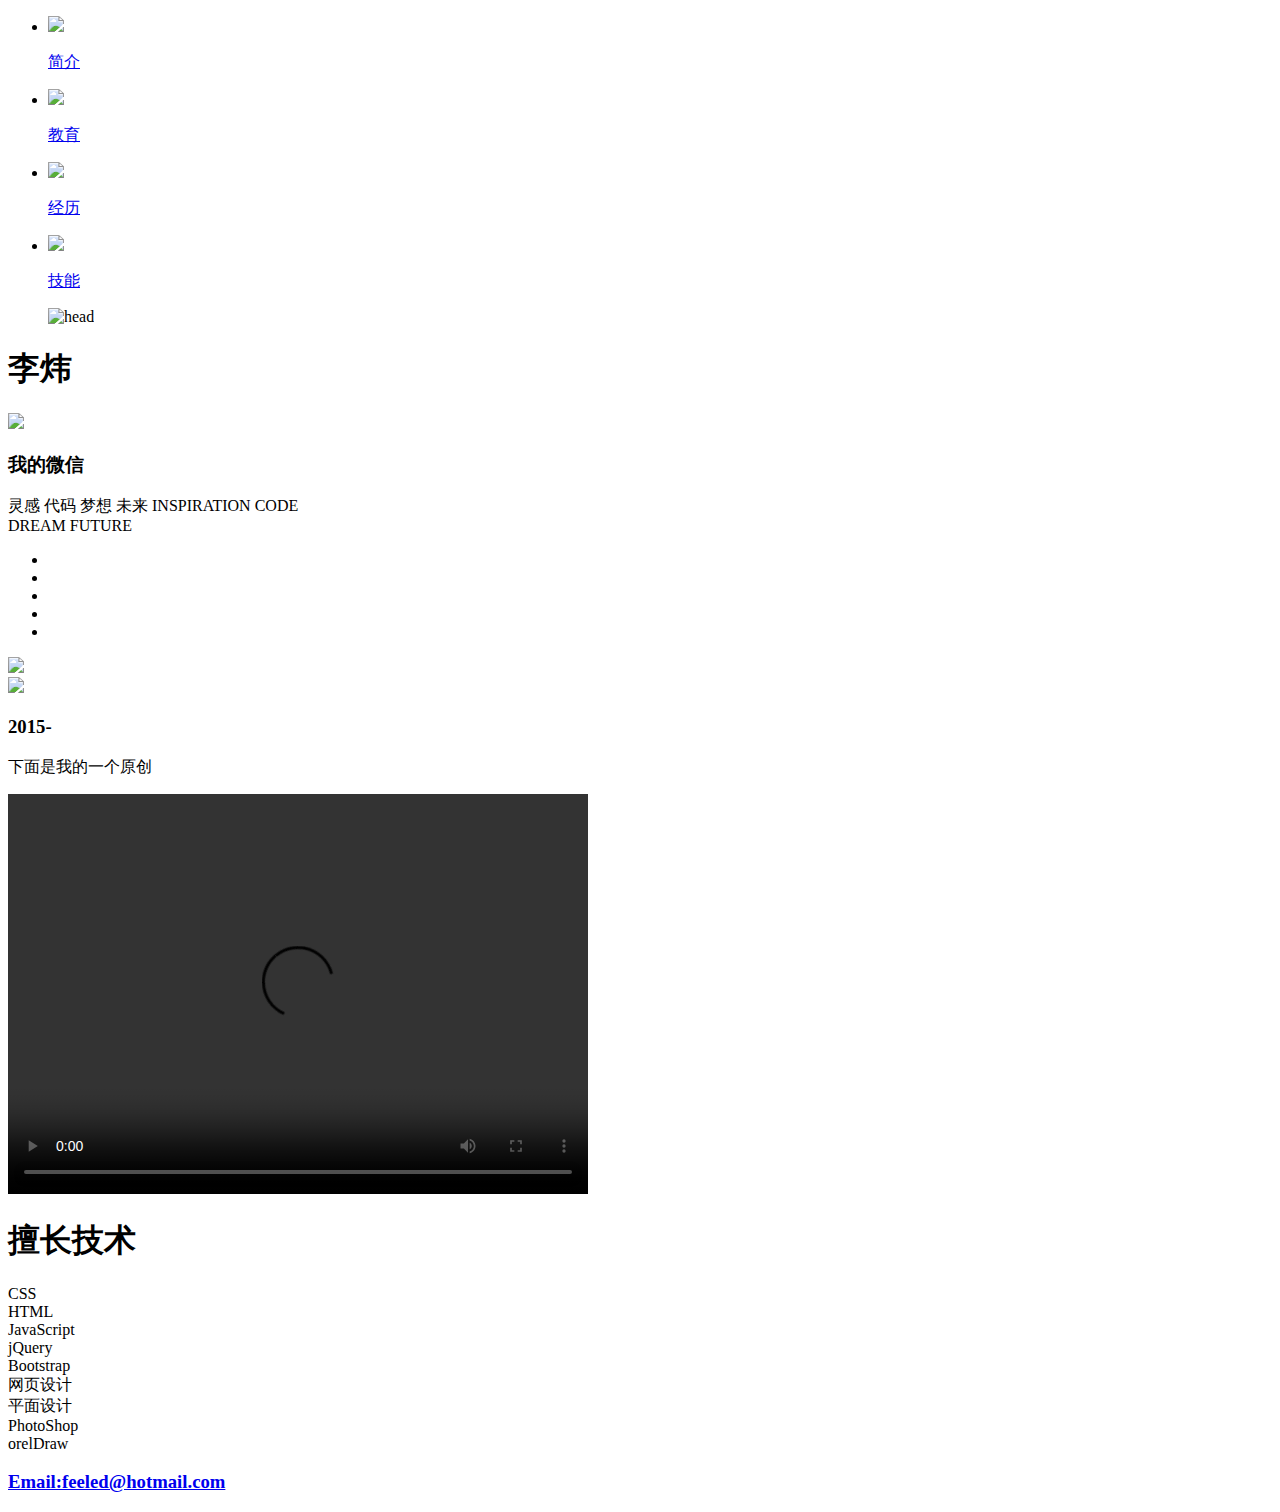
==== commit effc2b5b: "Add files via upload" ====
--- a/index.html
+++ b/index.html
@@ -84,7 +84,6 @@
                 <div class="row">
                     <div class="col-md-12">
 
-                        <p>学校的主要是学习了C语言还有自学了Python</p>
 
                         <div class="row">
                             <div class="col-md-3">
